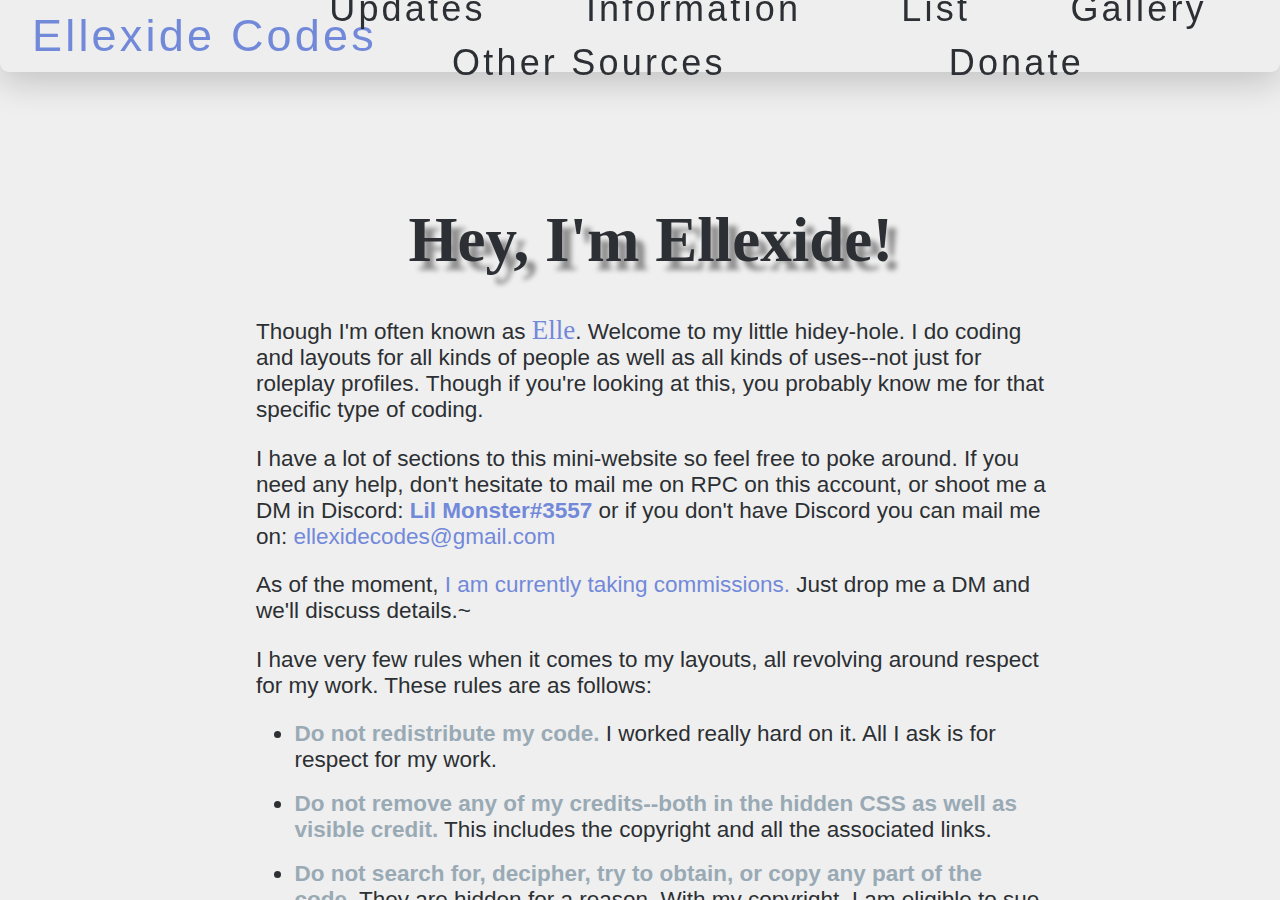
==== index.html @ e2a53093 "merge" ====
<!DOCTYPE html>
  <html>
    <head>
      <meta charset="UTF-8">
      <meta name="viewport" content="width=device-width, initial-scale=1.0">
      <meta content="Welcome to Ellexide Codes official website" name="description">
      <meta content="rpc layouts profiles Ellexide EllexideCodes website roleplay homepage" name="keywords">
      <meta http-equiv="X-UA-Compatible" content="ie=edge">
      <script src="https://ajax.googleapis.com/ajax/libs/jquery/3.3.1/jquery.min.js"></script>
      <title>Ellexide Codes</title>
      <link href="https://i.imgur.com/79vXKBx.png" rel="icon">
      <link href="https://ellexidecodes.github.io/Profile-Codes/free/all-google-fonts.css" rel="stylesheet">
      <link href="https://ellexidecodes.github.io/Profile-Codes/free/fancy-fonts.css" rel="stylesheet">
      <link href="./styles/base.css" rel="stylesheet">
    </head>
    <body>
      <!-- header -->
  <div id="navigation">
    <div class="pattern"></div>
    <div opens="#home" class="unset-style">Ellexide Codes</div>
    <div class="buttons">
      <div opens="#updates" class="button">Updates</div>
      <div opens="#info" class="button">Information</div>
      <div opens="#list" class="button">List</div>
      <div opens="#gallery" class="button">Gallery</div>
      <div opens="#coders" class="button">Other Sources</div>
      <a href="https://goo.gl/9S8VGb" target="_blank" rel="noopener noreferrer" class="button">Donate</a>
    </div>
  </div>

  
  <!-- content -->
  <div id="content">
    <div class="patternTwo"></div>
    <div class="scrollerWrap" id="home" class="open" style="display: block;">
      <div class="scroller">
        <h1 class="header">Hey, I'm Ellexide!</h1>
        <p>
          Though I'm often known as <span class="grace blurple">Elle</span>. Welcome to my little hidey-hole. I do coding and layouts for all kinds of people as well as all kinds of uses--not just for roleplay profiles. Though if you're looking at this, you probably know me for that specific type of coding.
        </p>
        <p>
          I have a lot of sections to this mini-website so feel free to poke around. If you need any help, don't hesitate to mail me on RPC on this account, or shoot me a DM in Discord: <b class="blurple">Lil Monster#3557</b> or if you don't have Discord you can mail me on: <a href="mailto:ellexidecodes@gmail.com" class="blurple">ellexidecodes@gmail.com</a>
        </p>
        <p>
          As of the moment, <span class="blurple">I am currently taking commissions.</span> Just drop me a DM and we'll discuss details.~
        </p>
        <p>
          I have very few rules when it comes to my layouts, all revolving around respect for my work. These rules are as follows:
          <ul class="bullet">
            <li><b class="greyple">Do not redistribute my code.</b> I worked really hard on it. All I ask is for respect for my work.</li>
            <li><b class="greyple">Do not remove any of my credits--both in the hidden CSS as well as visible credit.</b> This includes the copyright and all the associated links.</li>
            <li><b class="greyple">Do not search for, decipher, try to obtain, or copy any part of the code.</b> They are hidden for a reason. With my copyright, I am eligible to sue you for theft of intellectual property. I don't wish to let it ever get that far.</li>
          </ul>
          As I said, I only ask for a few things. In return for all your patience, support, and respect for my work, I will do my best to give you a pleasant working experience with me as well as ever growing skills and experience. This way, I can continue to give you the best outputs I can offer.
        </p>
      </div>
    </div>

    <div class="scrollerWrap" id="updates">
      <div class="scroller">
        <h1 class="header">Updates</h1>
        <h2>03/25/2019</h2>
        <p>
          Guys guys guys! I didn't realize I actually didn't list it down! But for months now, I am actually offering coding lessons to all you lil boys and girls that want to be able to do your own codes or even tweak (in major ways or otherwise) your already existing codes. I know I'm not the best at coding and there are others you do just as well or even better layouts than I do. But I do want to be able to help anyone that wants to dive into the world of coding.
        </p>
        <p>
          <b class="blurple">I do charge for this.</b> I have a lot on my plate constantly but I am always willing to help. But to get into a coding lesson, that would mean shifting around daily schedules to accommodate people who want to learn. The price--as the rest of my products and services--are negotiable but I don't take less than 5$ for a lesson. The price will depend on how complex or how often you want to meet up with me. 
        </p>
        <hr>        
        <h2>03/22/2019</h2>
        <p>
          Notice anything different? <b class="blurple">owo</b> My lil Ellexide finally has a face! She's the little creature that's jumping from profile to profile and interacting with you in the rooms. I'd like a big shout out to <a href="http://roleplay.chat/profile.php?user=Wenzie" target="_blank" rel="noopener noreferrer" class="blurple">Wenzie</a> for making her for me. She's the best and she codes as well. You guys should check her out.
        </p>
        <p>
          <b class="blurple">DO NOT STEAL HER.</b> Ellexide is my OC character and I paid for this art because I want her to look like how I imagine her to be. Please respect that. <u>On another note:</u> If you hover over her, she gives out the latest alert I tell her to. Isn't she cute?~
        </p>
       <hr> 
        <h2>03/14/2019</h2>
        <p>
          You know what's not fun? Getting a chest infection for a week and missing class <b class="blurple">and</b> work at the same time. It was not easy having to catch up on anything. Which was also the reason why I haven't been around to contact really. I apologize for that!
        </p>
        <p>
          On a lighter note! I had a wonderful idea for a profile that I don't know if people would want as it can get... <i class="greyple">generic</i> in a way. So, when I get a bit more free time, I'll be pushing it out as a free code for you lovely people to grab! I'm really excited for this one so I hope you guys will like it! Lots of love! xoxo
        </p>
       <hr>       
        <h2>03/1/2019</h2>
        <p>
          Quoting my previous promise: "I will keep things all in one place so you guys don't have to open links to find my code." I have made well with that promise, my darlings! If you go to <b class="unset-style" opens="#gallery">my gallery</b> you will find free codes in a different section at the bottom. When you click "View Source", it will open up a different section that contains the code. You can then choose to view only the CSS, so you can easily copy paste into your <b>STYLE</b> box, view HTML only so you can copy straight into your <b>BODY</b> box, or view the full code to see how long it is.
        </p>
        <p>
          There is also a quick button to copy the current code portrayed. So basically you can: View CSS only, Copy Code, paste into RPC. View HTML only > Copy Code > Paste in RPC. <b class="blurple">Badaing, badaboom, am I helpful in making it eaSY TO GET CODES OR WHAT!</b> <i class="greyple">Whips in white.</i>
        </p>
        <p>
          Sorry for the enthusiasm, I was just excited to share this aspect so you guys won't have to look fuken everywhere for my code. It will always still be in pastebin though if you guys want to go there instead.
        </p>
        <hr>
        <h2>02/28/2019</h2>
        <p>
          Hey, hey! So, here is the next major overhaul of my profile! Now, you may ask, "Elle! Where is your commissioned art?" Well, about that... It actually hasn't arrived yet. <b class="blurple">But</b> I have had the desire to change my look for so long now that I just couldn't wait! I promise it's coming. I'm just as excited to see it as you are (assuming you are excited to see it).
        </p>
        <p>
          I'm hoping this format makes it easier for you guys to read, navigate, as well as just look more pleasing than my previous one. <i class="greyple">I honestly don't know what I was thinking, honsestly. Please spare me.</i> Initially, I was all down for it but the more I opened my profile the more I hated it. <b class="blurple">I NEEDED A NEW ONE AND FAST.</b>
        </p>
        <p>
          What do you guys think of this new layout? Give me a shout!
        </p>
      </div>
    </div>

    <div class="scrollerWrap" id="info">
      <div class="scroller">
        <h1 class="header">Information</h1>
        <h2>Basic Information:</h2>
        <p>
          <ul class="bullet">
            <li>The bulk of all codes are all backed up and hosted elsewhere. This does <b class="blurple">not</b> mean that you will not be able to edit it. You can still edit it through the given variables.</li>
            <li>I reserve the right to demand that you take down my layout if I see fit. The reasons for having the code taken down will one or more of the following:</li>
            <ul class="inner">
              <li>Claiming my code as your own.</li>
              <li>Removed credit from my code and refused to put it back--either explicitly or refusal to reply to any contact.</li>
              <li>Copied a large chunk of any of my code that is not under the MIT license.</li>
              <li>You have been blacklisted from using my codes before.</li>
            </ul>
            <li>I offer <b class="blurple">more</b> than just roleplay.chat profile code layouts. I also offer:</li>
            <ul class="inner">
              <li>Room Website Coding</li>
              <li>Personal Portfolio Coding</li>
              <li>Profile Edits <i class="greyple">(either codes made by me or someone else)</i></li>
              <li>Image Editing</li>
              <li>Coding Lessons <i class="greyple">[New]</i></li>
            </ul>
            <li>My codes will take time usually because I have work and school but I will always inform you if I end up taking longer than necessary.</li>
          </ul>
        </p>
        <hr>
        <h2>Commissions <i class="blurple">(Open)</i></h2>
        <p>
          My commissions are often open though the available slots often change depending on how busy I can get. Though, if you are willing to wait until I am able to accomodate you then feel free to head over to <b class="blurple"><span class="unset-style" opens="#list">my on-going list</span></b> to see who is on my waiting list, who I am accomodating, and what stage I am with them.
        </p>
        <p>
          Once I am accomodating you, I will have complete transparency and try to maintain constant communication as I work through your profile. Some basic things to remember:
          <ul class="bullet">
            <li>I do not take less than <b class="blurple">15USD</b> for profile codes that use CSS/HTML</li>
            <li>On the other hand, I do not take less than <b class="blurple">20USD</b> for profile codes that use JS/CSS/HTML</li>
            <li>I will ask you for your budget so the higher the budget range, the more complex the code. But this also means that I might be asking for a higher base price so please <i class="greyple">be honest when you give me a budget range.</i> Giving me a higher budget than what you can actually afford thus making me work harder and using up time and skill, all the while planning to pay me on the low end is also unfair. It <b>is</b> still considered labor.</li>
            <li>If you are here to commission Room Website coding, Personal Portfolios, or hire me for front end development of non-roleplay websites, <b class="blurple">the prices above do not apply</b>. It will fully depend on the complexity of design and general size of the project.</li>
          </ul>
        </p>
        <p>
          The process will be as follows:
          <ol>
            <li><b class="greyple">Consultation</b> - I will be asking you a series of questions that pertain to the character you want me to make a profile of. They are very simplye questions like "What is the aura you want portrayed in the profile?" or "Do you have a theme in mind?" This will happen immediately when you are added to my commission list. If you are on the waiting list, I will not be doing a consultation with you.
            <li><b class="greyple">Visualization</b> - After the the Consultation and when I am ready to start working on your layout, I will be going over the first imagery I can think of for your profile. This stage does not stop until I am able to deliver to you the final output.</li>
            <li><b class="greyple">Transaction</b> - Assuming we have passed the Visualization stage and you are already content with the layout I have given you a full preview of, I will start to compress the code for your consumption while sending you a link for the payment. I will not be asking for you to pay upfront or pay half. The only time I will take your money is when you are ready to receive your code. Once I have received the official receipt and e-mail from PayPal, your code will be sent to you along with a quick documentation if it is needed.</li>
            <li><b class="greyple">Grace Period</b> - 7 days after you have received your profile, you are eligible to ask major changes from me. They will all be for free as you are entitled to it. After that, I will always be available for small changes as well as code support. But if you want something that could essentially be a layout change, I <i class="greyple">might</i> ask for a small fee. Eitherway, you are welcome to ask me for changes even after 7 days just to see if it is something I can do for free or not.</li>
          </ol>
        </p>
        <hr>
        <h2>Requests <i class="blurple">(Closed)</i></h2>
        <p>
          I'm sorry but I'm not taking any requests as of right now.
        </p>
      </div>
    </div>

    <div class="scrollerWrap" id="list">
      <div class="scroller">
        <h1 class="header">Queue List</h1>
        <h2>Accomodating:</h2>
        <ol>
          <li><b class="greyple">Rockman</b> - <b>Transaction</b> - pending</li>
<<<<<<< HEAD
          <li><b class="greyple">Kayla</b> - <b>Consultation</b> - pending</li>
          <li><b class="greyple">Robin Autumn</b> - <b>Consultation</b> - pending</li>
        </ol>
        <hr>
        <h2>Waiting List:</h2>
        <ul class="bullet">
          <li><b class="greyple">Arthur Penndragon</b></li>
        </ul>
=======
>>>>>>> ee5a21186d3be676c4122bcd38ac733fd3d40be5
      </div>
    </div>

    <div class="scrollerWrap" id="gallery">
      <div class="scroller">
        <h1 class="header">Gallery</h1>
      </div>
    </div>

    <div class="scrollerWrap" id="coders">
      <div class="scroller">
        <h1 class="header">Profile Sources</h1>
        <p>The coders and artists linked below have either take requests, do commissions, or have some free work you can grab (on the coders end). Please explore their profile/landing hub and what they have to offer! I quite admire them.</p>
        <p>
          People under personal favourites and friends are people I am associated with, personally know, <b class="blurple">or</b> people who have highly inspired me in my journey through coding. It's not that I think they are better than everyone else. They just have influenced me personally and would like to give them a special place in my profile.
        </p>
        <hr>
        <h2>Profile Coders</h2>
        <h3>Personal Favourites & Friends</h3>
        <ul class="bullet">
          <li><a href="https://roleplay.chat/profile.php?user=whomst" target="_blank" rel="noopener noreferrer" class="blurple unset-style">Whomst</a> - Though their main hub profile doesn't look like much, what they have to offer is beyond outstanding.</li>
          <li><a href="https://roleplay.chat/profile.php?user=words" target="_blank" rel="noopener noreferrer" class="blurple unset-style">Words</a> - Though their profile is very minimal, they are also very generous with their code. They're in the process of fully learning but they have a great eye for design.</li>
          <li><a href="https://roleplay.chat/profile.php?user=punpun" target="_blank" rel="noopener noreferrer" class="blurple unset-style">Punpun</a> - I have personally never seen them around but I have definitely seen teh greatness that is their coding. I don't know if they take commissions but I do know they have a plethora of free layouts. Just click on the word "PUNPUN" on their profile and it should lead you there.</li>
          <li><a href="https://roleplay.chat/profile.php?user=Alcyone" target="_blank" rel="noopener noreferrer" class="blurple unset-style">Alcyone</a> - She's been coding on RPC far longer than I have. Her codes have circulated and I honestly love her unique design. Go see what she has to offer!</li>
          <li><a href="https://roleplay.chat/profile.php?user=Wenzie" target="_blank" rel="noopener noreferrer" class="blurple unset-style">Wenzie</a> - I don't know them personally but LORD'T their layouts are to die for! Give them a shout. Maybe ask to see some of their work, I know they have had a lot.</li>
          <li><a href="https://roleplay.chat/profile.php?user=R3N" target="_blank" rel="noopener noreferrer" class="blurple unset-style">R3N</a> - I stumbled upon their profile and thought they have a really clean design all the while still being quite versatile from the looks of it. Check out their commission list and see for yourself.</li>
        </ul>
        <h3>Profile Coders</h3>
        <ul class="bullet">
          <li><a href="http://madeofglass.design/codes/" target="_blank" rel="noopener noreferrer" class="blurple unset-style">Marley</a> - She's a great mom! She does great work both in art and in code. She was here before me and I fully believe she'll be here even after me. See how she do!</li>
          <li><a href="http://tessisamess.insanejournal.com/" target="_blank" rel="noopener noreferrer" class="blurple unset-style">Tess</a> - I have no idea who Tess is but I have seen this link be passed around often. And upon exploring, I can say she has some amazing code snippets and layouts. Give it a shot! <i class="blurple"><b>Warning:</b> I do not actually know if they work on RPC and I haven't tried.</i></li>
          <li><a href="https://glenthemes.tumblr.com/portfolio" target="_blank" rel="noopener noreferrer" class="blurple unset-style">Glen Themes</a> - Much like Tess, I don't know who runs this blog but they have a very great eye for design and aesthetic. I'm 100% down for it. See their portfolio. Maybe you'll find something you'll like.</li>
        </ul>
        <hr>
        <h2>Artists</h2>
        <ul class="bullet">
          <li><a href="http://madeofglass.design/artwork/" target="_blank" rel="noopener noreferrer" class="blurple unset-style">Marley</a> - Probably one of the first people I ever even knew did artwork commissions. In the link is also her portfolio so you can see what she is capable of.</li>
          <li><a target="_blank" href="https://roleplay.chat/profile.php?user=Wenzie" target="_blank" rel="noopener noreferrer" class="blurple unset-style">Wenzie</a> - She does amazing art as well as photo manipulation. I believe she magics it... 100%</li>
        </ul>
        <hr>
        <h2>Profile Editing</h2>
        <p>
          <h3>HTML EDITORS AND BEAUTIFCATION</h3>
          <ul class="bullet">
            <li><a href="http://tessisamess.com/codetester" target="_blank" rel="noopener noreferrer" class="blurple unset-style">Tess' HTML Editor</a> -- This is a live editing platform from Tess.</li>
            <li><a href="http://htmledit.squarefree.com/" target="_blank" rel="noopener noreferrer" class="blurple unset-style">HTML Edit</a> - Simpler layout than the Tess' HTML Editor and also live.</li>
            <li><a href="http://scratchpad.io" target="_blank" rel="noopener noreferrer" class="blurple unset-style">Scratchpad</a> - This has a more sophisticated design but also comes with quite its flaws. For one, links won't work in this website. It will just fuck it up.</li>
            <li><a href="https://www.10bestdesign.com/dirtymarkup/" target="_blank" rel="noopener noreferrer" class="blurple unset-style">Code Beautifier</a> - Beautify your code so it's easier to read.</li>
            <li><a href="https://htmlcompressor.com/compressor/" target="_blank" rel="noopener noreferrer" class="blurple unset-style">Code Compressor</a> - On the other hand, you can also follow this link to compress your code and make it harder to read.</li>
          </ul>
        </p>
        <p>
          <h3>SCREEN CHECK AND DESIGN</h3>
          <ul class="bullet">
            <li><a href="http://quirktools.com/screenfly/" target="_blank" rel="noopener noreferrer" class="blurple unset-style">Screenfly</a> - You can check how your code looks in different resolutions.</li>
            <li><a href="https://getsharex.com/" target="_blank" rel="noopener noreferrer" class="blurple unset-style">ShareX</a> - Want to take a picture, video, or gif of your screen fast and easy? This is the best one I found so far.</li>
            <li><a href="https://uigradients.com/" target="_blank" rel="noopener noreferrer" class="blurple unset-style">UI Gradients</a> - If you're looking for aesthetic and complementary color gradients. This is the place.</li>
            <li><a href="https://www.design-seeds.com" target="_blank" rel="noopener noreferrer" class="blurple unset-style">Design Seeds</a> - If you're looking for a good color palette, you might be able to find one here.</li>
            <li><a href="https://colorhunt.co" target="_blank" rel="noopener noreferrer" class="blurple unset-style">Color Hunt</a> - Randomly spits out color palettes until you find one that you might like.</li>
          </ul>
        </p>
      </div>
    </div>

    <div id="elle" talk="update"><div class="speech"></div></div>
  </div>
<script src="./scripts/main.js"></script>
<script src="./scripts/gallery.js"></script>
    </body>
  </html>
---- styles/base.css ----
html,
body {
  height: 100%;
}

body {
  margin: 0;
  overflow: auto;
  font-family: "Roboto Condensed", sans-serif;
  font-size: var(--font-size);
  color: var(--dark);
  overflow: hidden;
}

* {
  box-sizing: border-box;
}

#page {
  position: absolute;
  top: 0;
  left: 0;
  right: 0;
  bottom: 0;
  height: 100vh;
  width: 100vw;
  overflow: auto;
}

:root {
  --blurple: #7289DA;
  --greyple: #99AAB5;
  --dark: #2C2F33;
  --not-black: #23272A;

  --font-size: 2.5vh;
}

#elle {
  position: absolute;
  top: 25%;
  left: 2%;
  height: 17vw;
  width: 17vw;
  background: url(http://i.picpar.com/0Dmd.png) center/100% no-repeat;
  animation: floatBoi 3s cubic-bezier(.4, 0, 0, 1) infinite alternate;
  filter: drop-shadow(0 0 2vh var(--blurple));
  transition: all .5s ease-in-out;
}

#elle .speech {
  position: absolute;
  top: 0;
  right: 0;
  transform: translate(50%, -25%);
  height: fit-content;
  width: fit-content;
  opacity: 0;
  transition: all .5s ease-in-out;
  pointer-events: none;
}

#elle .speech img {
  max-width: 16vw;
}

#elle:hover {
  filter: drop-shadow(0 0 2vh var(--blurple)) drop-shadow(0 0 4vh var(--greyple))
}

#elle:hover .speech {
  opacity: 1;
}

@keyframes floatBoi {
  from {
    transform: translateY(-10%);
  }
  to {
    transform: translateY(10%);
  }
}

/* ============== header ================= */
#navigation {
  position: fixed;
  top: 0;
  left: 0;
  right: 0;
  height: 8vh;
  line-height: 8vh;
  padding: 0 2.5vw;
  background: #eee;
  color: var(--blurple);
  border-radius: 0 0 1vh 1vh;
  box-shadow: 0 1vh 4vh rgba(0,0,0,0.2);
  font-family: "Big Noodle Titling", sans-serif;
  font-size: 5vh;
  letter-spacing: .25vw;
  z-index: 1;
}

.unset-style {
  color: currentColor;
  text-decoration: none;
  text-emphasis: none;
  text-transform: none;
  cursor: pointer;
  transition: all .5s ease-in-out;
}

.unset-style:hover {
  color: var(--greyple);
}

.pattern {
  position: absolute;
  top: 0;
  left: 0;
  right: 0;
  bottom: 0;
  -webkit-mask: linear-gradient(to right, black, transparent);
  mask: linear-gradient(to right, black, transparent 40%);
  background-image: url("https://www.transparenttextures.com/patterns/always-grey.png");
  pointer-events: none;
}

.buttons {
  position: absolute;
  top: 0;
  right: 0;
  bottom: 0;
  left: 20vw;
  display: flex;
  flex-flow: row wrap;
  align-content: center;
  align-items: center;
  justify-content: space-evenly;
}

.button {
  height: 6vh;
  width: fit-content;
  padding: 1vh;
  line-height: 4vh;
  border-radius: 1vh;
  font-size: 4vh;
  margin: 0 2vh;
  color: var(--dark);
  transition: all .2s ease-in-out;
  text-align: center;
  text-decoration: none;
}

.button:hover {
  color: white;
  background: rgba(0,0,0,0.2);
  cursor: pointer;
}

#content {
  position: absolute;
  top: 0;
  left: 0;
  right: 0;
  bottom: 0;
  height: 100vh;
  width: 100vw;
  background: #efefef url("https://www.transparenttextures.com/patterns/arches.png");
}

.scrollerWrap {
  height: 100%;
  width: 100%;
  overflow: hidden;
  display: none;
}

.scroller {
  padding: 18vh 20vw 0 20vw;
  height: 100%;
  width: calc(100% + 1.7vw);
  overflow: auto;
}

.scrollerWrap.open {
  transform: translateY(0);
  animation: nyoom 300ms ease-in-out forwards;
}

.scrollerWrap.close {
  display: block;
  animation: fade 200ms ease-in-out forwards;
}

@keyframes fade {
  to {
    opacity: 0;
  }
}

@keyframes nyoom {
  from {
    opacity: 0;
    transform: translateY(20%);
  }
}

/* ================== gallery ============== */
.flexBox {
  position: relative;
  display: flex;
  flex-flow: row wrap;
  justify-content: space-evenly;
}

.item {
  height: 12vw;
  width: 19vw;
  margin: 2vh 0;
  border: .5vw solid var(--greyple);
  background-position: center;
  background-size: cover;
  background-repeat: no-repeat;
  cursor: pointer;
}


/* =============== code overlay =================== */

#code {
  position: absolute;
  top: 53%;
  left: 50%;
  height: 80vh;
  width: 80vw;
  background: #efefef url("https://www.transparenttextures.com/patterns/arches.png");
  border-radius: 1vh;
  border: 1px solid var(--dark);
  box-shadow: 0 2vh 4vh rgba(0,0,0,0.4);
  transform: translate(-50%, -50%);
  animation: fall 1s cubic-bezier(.4, 0, 0, 1.2) forwards;
  z-index: 1;
}

@keyframes fall {
  from {
    transform: translate(-50%, -170%);
  }
}

#code .exit {
  position: absolute;
  top: 1vw;
  right: 1vw;
  height: 1.5vw;
  width: 1.5vw;
  background: url(https://ellexidecodes.github.io/Discord-Themes/assets/cancel.svg) center/100% no-repeat;
  filter: invert(90%);
  cursor: pointer;
  transition: all .2s ease-in-out;
}

#code .exit:hover {
  filter: invert(30%);
}

#code .scrollerWrap {
  position: absolute;
  top: 3vw;
  left: 3vw;
  right: 3vw;
  bottom: 3vw;
  height: unset;
  width: unset;
  overflow: hidden;
  display: block;
  background: rgba(0,0,0,.1);
  box-shadow: inset 0vh 1vh 2vh rgba(0,0,0,0.4);
}

#code .scroller {
  position: absolute;
  top: 0;
  left: 0;
  height: calc(100% + 1.7vw);
  padding: 0;
  white-space: pre;
}

#code textarea {
  background: transparent;
  border: transparent;
  outline: none;
  height: 100%;
  width: calc(100% + 1vw);
  padding: 5vh;
  font-family: monospace;
}

#code .choices {
  position: absolute;
  bottom: 1.5vh;
  width: fit-content;
  display: flex;
  flex-flow: row wrap;
  left: 50%;
  transform: translateX(-50%);
}

#code .choice {
  color: var(--blurple);
  transition: all .2s ease-in-out;
  align-self: center;
  margin: 0 2vh;
  cursor: pointer;
}

#code .choice:hover {
  color: var(--greyple);
}



/* =========== tooltips ============== */
#tooltips {
  position: absolute;
  top: 0;
  left: 0;
  height: 100vh;
  width: 100vw;
  pointer-events: none;
}

.tooltip {
  box-shadow: 0 2px 10px 0 rgba(0,0,0,.2);
  box-sizing: border-box;
  color: white;
  contain: layout;
  width: fit-content;
  max-width: 25vw;
  padding: .2vw .8vw;
  position: absolute;
  word-wrap: break-word;
  z-index: 1002;
  background-color: var(--blurple);
}

.tooltip.bottom {
  text-transform: uppercase;
  margin-top: .5vw;
  transform: translate(-50%, 0);
  animation: fadeFromBottom .2s ease-in-out;
}

.tooltip.right {
  margin-left: .5vw;
  transform: translate(0, -50%);
  animation: fadeFromRight .2s ease-in-out;
}

.tooltip.top {
  text-transform: uppercase;
  margin-top: -.5vw;
  transform: translate(-50%, -100%);
  animation: fadeFromTop .2s ease-in-out;
}

.tooltip:after {
  border: .5vw solid transparent;
  content: " ";
  height: 0;
  pointer-events: none;
  width: 0;
  position: absolute;
}

.tooltip.bottom::after {
  left: 50%;
  margin-left: -.5vw;
  top: 0;
  transform: translateY(-100%);
  border-bottom-color: var(--blurple);
}

.tooltip.right::after {
  left: 0;
  top: 50%;
  transform: translate(-100%, -50%);
  border-right-color: var(--blurple);
}

.tooltip.top::after {
  left: 50%;
  bottom: 0;
  transform: translate(-50%, 100%);
  border-top-color: var(--blurple);
}

@keyframes fadeFromBottom {
  from {
    opacity: 0;
    transform: translate(-50%, 100%);
  }
}

@keyframes fadeFromRight {
  from {
    opacity: 0;
    transform: translate(50%, -50%);
  }
}

@keyframes fadeFromTop {
  from {
    opacity: 0;
    transform: translate(-50%, -200%);
  }
}

/* ==================== gallery overlay ======================== */
#gallOverlay {
  position: fixed;
  top: 0;
  left: 0;
  height: 100vh;
  width: 100vw;
  animation: fadeIn 200ms ease-in-out forwards;
  z-index: 1;
}

#gallExit {
  position: absolute;
  top: 0;
  left: 0;
  height: 100vh;
  width: 100vw;
  background: rgba(0,0,0,0.8);
}

#gallOverlay .flexBox {
  justify-content: space-between;
  height: 100%;
  width: 100%;
}

.prev {
  height: 100%;
  width: 10vw;
  background: transparent url(https://ellexidecodes.github.io/Profile-Codes/assets/back.svg) center/3vw no-repeat;
  transition: all .2s ease-in-out;
  z-index: 20
}

.next {
  height: 100%;
  width: 10vw;
  background: transparent url(https://ellexidecodes.github.io/Profile-Codes/assets/next.svg) center/3vw no-repeat;
  transition: all .2s ease-in-out;
  z-index: 20
}

.prev:hover,
.next:hover {
  cursor: pointer;
  background-color: rgba(0, 0, 0, 0.3)
}

#gallOverlay img {
  z-index: 20;
  border: .5vw solid var(--greyple);
  border-radius: 1vh;
  align-self: center;
  max-height: 90vh;
  max-width: 70vw;
}

.imageHolder {
  position: relative;
  align-self: center;
  height: fit-content;
  width: fit-content;
  overflow: hidden;
  border-radius: 1vh;
}

.imageHolder img {
  z-index: unset;
  top: 0;
  left: 0;
}

.imageHolder .source {
  position: absolute;
  top: 0;
  left: 0;
  height: 100%;
  width: 100%;
  border: .5vw solid var(--greyple);
  border-radius: 1vh;
  background: rgba(0,0,0,0.8);
  display: flex;
  justify-content: center;
  align-content: center;
  align-items: center;
  cursor: pointer;
  transition: all .2s ease-in-out;
  opacity: 0;
}

.imageHolder .source:hover {
  opacity: 1;
}

.source span {
  font-family: "Roboto Condensed", sans-serif;
  color: white;
  text-transform: uppercase;
  font-size: 4vh;
}

/* ============ text styles ============ */

h1.header {
  text-align: center;
  color: var(--dark);
  font-family: "Superstar", cursive;
  font-size: 7vh;
  filter: drop-shadow(1vh 1vh .3vh rgba(0,0,0,0.4));
}

h2 {
  margin-left: 3vw;
  font-family: "Big Noodle Titling", sans-serif;
  font-size: 4vh;
  color: var(--not-black);
}

h3 {
  margin-left: 4vw;
  font-family: "Big Noodle Titling", sans-serif;
  font-size: 3.5vh;
  background: linear-gradient(var(--greyple), var(--blurple));
  color: transparent;
  background-clip: text;
  -webkit-background-clip: text;
}

.greyple {
  color: var(--greyple);
}

.blurple {
  color: var(--blurple);
}

a:not(.button) {
  text-decoration: none;
  font-family: "Oswald", sans-serif;
  font-weight: lighter;
}

span.grace {
  font-family: "Graceland", cursive;
  font-size: 120%;
  line-height: var(--font-size);
}

ul.bullet {
  list-style-type: disc;
  padding-left: 3vw;
}

ul li {
  margin-bottom: 2vh;
}

ul.inner {
  padding-left: 3vw;
  list-style-type: circle;
}

ol {
  list-style: none;
}

ol li {
  counter-increment: item;
  margin-bottom: 2vh;
}

ol li::before {
  content: '0'counter(item) '. ';
  font-weight: bolder;
  color: var(--blurple);
}

ol li:nth-of-type(n+10)::before {
  content: counter(item) '. '
}
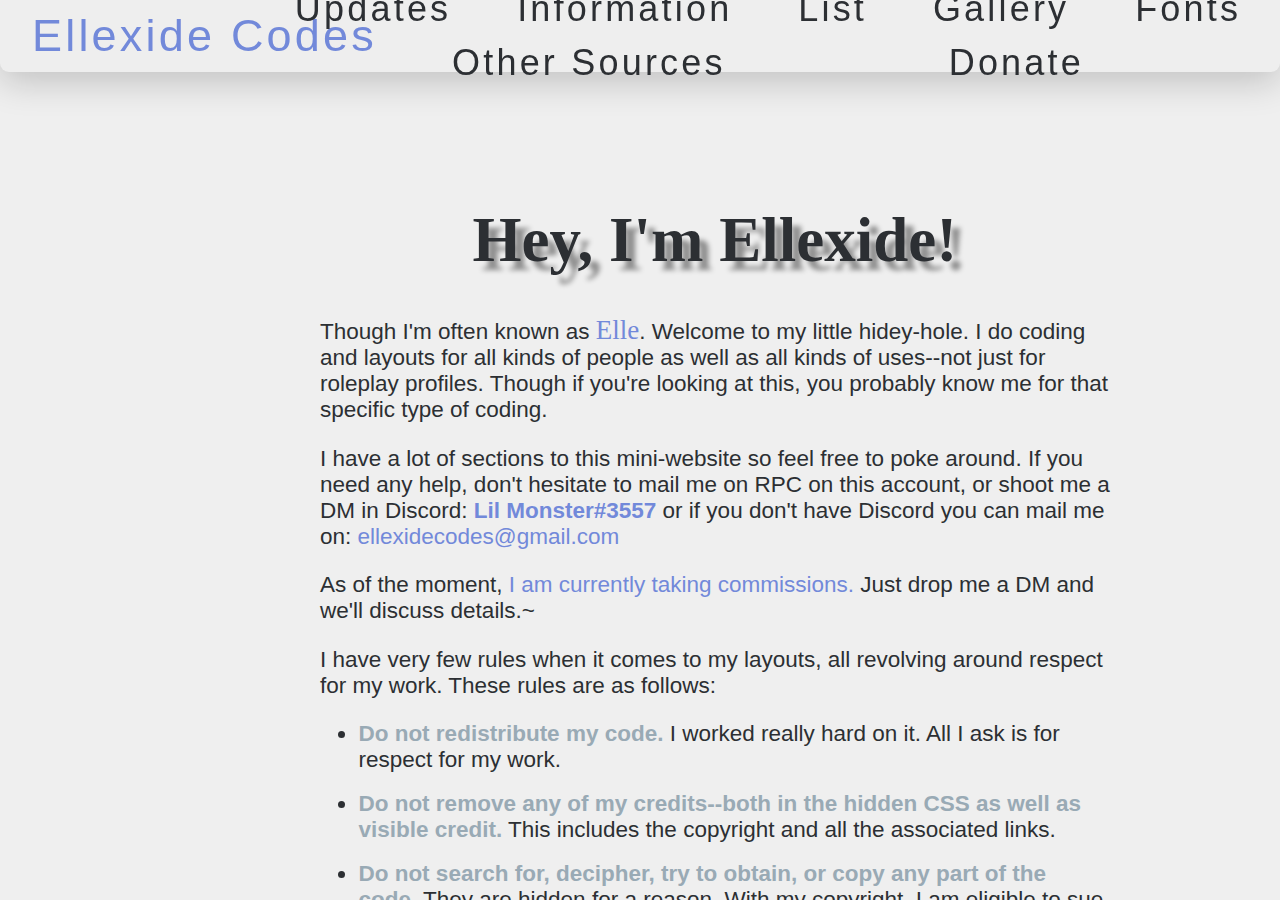
==== commit 1eb314c1: "upload fonts" ====
--- a/index.html
+++ b/index.html
@@ -10,7 +10,6 @@
       <title>Ellexide Codes</title>
       <link href="https://i.imgur.com/79vXKBx.png" rel="icon">
       <link href="https://ellexidecodes.github.io/Profile-Codes/free/all-google-fonts.css" rel="stylesheet">
-      <link href="https://ellexidecodes.github.io/Profile-Codes/free/fancy-fonts.css" rel="stylesheet">
       <link href="./styles/base.css" rel="stylesheet">
     </head>
     <body>
@@ -23,6 +22,7 @@
       <div opens="#info" class="button">Information</div>
       <div opens="#list" class="button">List</div>
       <div opens="#gallery" class="button">Gallery</div>
+      <div opens="#fonts" class="button">Fonts</div>
       <div opens="#coders" class="button">Other Sources</div>
       <a href="https://goo.gl/9S8VGb" target="_blank" rel="noopener noreferrer" class="button">Donate</a>
     </div>
@@ -32,7 +32,7 @@
   <!-- content -->
   <div id="content">
     <div class="patternTwo"></div>
-    <div class="scrollerWrap" id="home" class="open" style="display: block;">
+    <div class="scrollerWrap" id="home" class="open" style="display: block">
       <div class="scroller">
         <h1 class="header">Hey, I'm Ellexide!</h1>
         <p>
@@ -166,26 +166,43 @@
     <div class="scrollerWrap" id="list">
       <div class="scroller">
         <h1 class="header">Queue List</h1>
+        <p>
+          Accommodations are done in order. Consultation will immediately begin once you reach my accommodation list, but visualization will only be done after the person before you has approved of their final profile draft. View the Commission section of my <b class="blurple"><span class="unset-style" opens="#info">informations</span></b> tab for more details.
+        </p>
+        <hr>
         <h2>Accomodating:</h2>
         <ol>
-          <li><b class="greyple">Rockman</b> - <b>Transaction</b> - pending</li>
-<<<<<<< HEAD
-          <li><b class="greyple">Kayla</b> - <b>Consultation</b> - pending</li>
-          <li><b class="greyple">Robin Autumn</b> - <b>Consultation</b> - pending</li>
+          <li><b class="greyple">Kayla</b> - <b>Visualization</b> - <span class="yellow">pending profile draft approval</span></li>
+          <li><b class="greyple">Robin Autumn</b> - <b>Consultation</b> - <span class="green">received profile information</span></li>
+          <li><b class="greyple">Arthur Penndragon</b> - <b>Consultation</b> - <span class="green">received profile information</span></li>
         </ol>
         <hr>
         <h2>Waiting List:</h2>
         <ul class="bullet">
-          <li><b class="greyple">Arthur Penndragon</b></li>
-        </ul>
-=======
->>>>>>> ee5a21186d3be676c4122bcd38ac733fd3d40be5
+          <li><b class="greyple">Krystal Dragon</b></li>
+        </ul>
+        <hr>
+        <h2>Pending Payment:</h2>
+        <ul class="bullet">
+          <li><b class="greyple">Rockman</b> - <b class="red">delayed payment</b></li>
+        </ul>
       </div>
     </div>
 
     <div class="scrollerWrap" id="gallery">
       <div class="scroller">
         <h1 class="header">Gallery</h1>
+      </div>
+    </div>
+
+    <div class="scrollerWrap" id="fonts">
+      <div class="scroller">
+        <h1 class="header">Available Fonts</h1>
+        <p style="text-align: center">None of these fonts belong to me. These fonts are only available for personal use and you need a license to use them for more than that.</p>
+        <p>Add this to the top of your HTML to access all these fonts:
+          <br>
+        </p>
+        <hr>
       </div>
     </div>
 
@@ -248,5 +265,6 @@
   </div>
 <script src="./scripts/main.js"></script>
 <script src="./scripts/gallery.js"></script>
+<script src="./scripts/fonts.js"></script>
     </body>
   </html>--- a/styles/base.css
+++ b/styles/base.css
@@ -32,6 +32,9 @@
   --greyple: #99AAB5;
   --dark: #2C2F33;
   --not-black: #23272A;
+  --green: #43b581;
+  --yellow: #faa61a;
+  --red: #f04747;
 
   --font-size: 2.5vh;
 }
@@ -177,7 +180,7 @@
 }
 
 .scroller {
-  padding: 18vh 20vw 0 20vw;
+  padding: 18vh 15vw 0 25vw;
   height: 100%;
   width: calc(100% + 1.7vw);
   overflow: auto;
@@ -225,6 +228,88 @@
   cursor: pointer;
 }
 
+/* =============== fonts ==================== */
+#fonts textarea {
+  background: rgba(0, 0, 0, 0.3);
+  border: #999;
+  outline: none;
+  height: 5vh;
+  width: 55vw;
+  padding: 1vh;
+  font-family: monospace;
+  resize: none;
+  overflow: hidden;
+  text-align: center;
+}
+
+.fontContainer {
+  position: relative;
+  height: 23vw;
+  width: 28vw;
+  margin: 1vw 0;
+  box-shadow: 0 0 1vh #444;
+  padding: 2vw;
+  background: rgba(0, 0, 0, 0.1);
+}
+
+.fontName {
+  height: 5vw;
+  width: 24vw;
+  padding-bottom: 3vh;
+  border-bottom: .2vh solid var(--not-black);
+  text-align: center;
+  font-family: "Big Noodle Titling", sans-serif;
+  font-size: 3vw;
+  color: var(--blurple);
+  line-height: 2vw;
+}
+
+.fontName span {
+  font-size: 2.5vh;
+  font-family: "Product Sans", sans-serif;
+  color: var(--not-black);
+}
+
+.fontName input.size {
+  background: rgba(0, 0, 0, 0.1);
+  border: .2vh solid #999;
+  outline: none;
+  height: 4vh;
+  width: 3vw;
+  font-size: 2.5vh;
+  resize: none;
+  overflow: hidden;
+  text-align: center;
+  margin-bottom: 2vh;
+  font-family: "Product Sans", sans-serif;
+  overflow: scroll;
+}
+
+input.size::-webkit-inner-spin-button, 
+input.size::-webkit-outer-spin-button { 
+  -webkit-appearance: none; 
+  margin: 0; 
+}
+
+.fontPrev {
+  position: relative;
+  height: 14vw;
+  width: 24vw;
+  font-size: 3.5vh;
+  color: var(--not-black);
+}
+
+.fontPrev .scrollerWrap {
+  display: block;
+}
+
+.fontPrev .scroller {
+  padding: 5vh;
+}
+
+.fontPrev .scroller:focus {
+  outline: none;
+}
 
 /* =============== code overlay =================== */
 
@@ -296,6 +381,7 @@
   width: calc(100% + 1vw);
   padding: 5vh;
   font-family: monospace;
+  resize: none;
 }
 
 #code .choices {
@@ -554,6 +640,18 @@
   color: var(--blurple);
 }
 
+.green {
+  color: var(--green);
+}
+
+.yellow {
+  color: var(--yellow);
+}
+
+.red {
+  color: var(--red)
+}
+
 a:not(.button) {
   text-decoration: none;
   font-family: "Oswald", sans-serif;
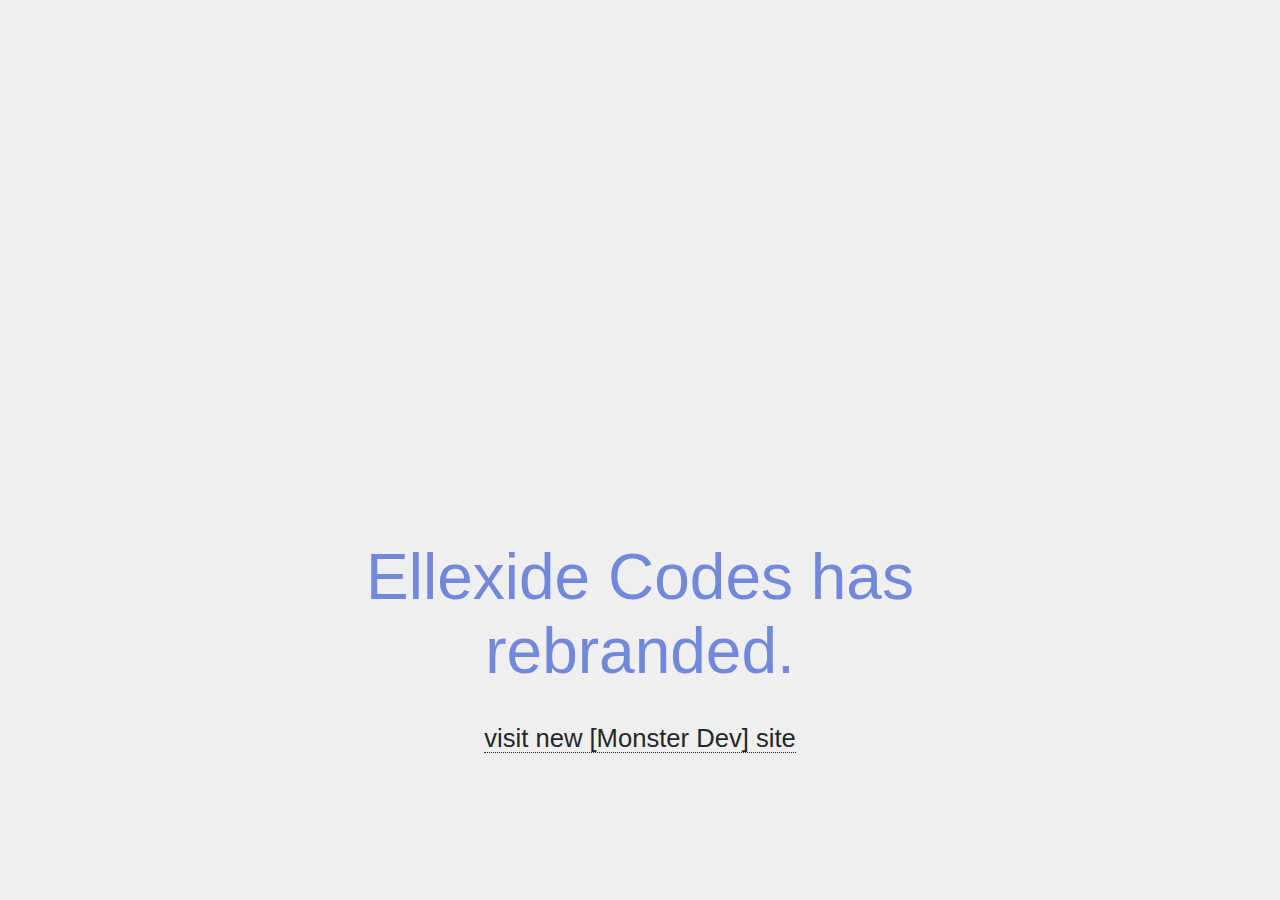
==== commit 3ac6d731: "push new code" ====
--- a/index.html
+++ b/index.html
@@ -10,261 +10,21 @@
       <title>Ellexide Codes</title>
       <link href="https://i.imgur.com/79vXKBx.png" rel="icon">
       <link href="https://ellexidecodes.github.io/Profile-Codes/free/all-google-fonts.css" rel="stylesheet">
+      <link href="https://ellexidecodes.github.io/Profile-Codes/free/fancy-fonts.css" rel="stylesheet">
       <link href="./styles/base.css" rel="stylesheet">
     </head>
     <body>
       <!-- header -->
-  <div id="navigation">
-    <div class="pattern"></div>
-    <div opens="#home" class="unset-style">Ellexide Codes</div>
-    <div class="buttons">
-      <div opens="#updates" class="button">Updates</div>
-      <div opens="#info" class="button">Information</div>
-      <div opens="#list" class="button">List</div>
-      <div opens="#gallery" class="button">Gallery</div>
-      <div opens="#fonts" class="button">Fonts</div>
-      <div opens="#coders" class="button">Other Sources</div>
-      <a href="https://goo.gl/9S8VGb" target="_blank" rel="noopener noreferrer" class="button">Donate</a>
-    </div>
-  </div>
 
-  
-  <!-- content -->
-  <div id="content">
-    <div class="patternTwo"></div>
-    <div class="scrollerWrap" id="home" class="open" style="display: block">
-      <div class="scroller">
-        <h1 class="header">Hey, I'm Ellexide!</h1>
-        <p>
-          Though I'm often known as <span class="grace blurple">Elle</span>. Welcome to my little hidey-hole. I do coding and layouts for all kinds of people as well as all kinds of uses--not just for roleplay profiles. Though if you're looking at this, you probably know me for that specific type of coding.
-        </p>
-        <p>
-          I have a lot of sections to this mini-website so feel free to poke around. If you need any help, don't hesitate to mail me on RPC on this account, or shoot me a DM in Discord: <b class="blurple">Lil Monster#3557</b> or if you don't have Discord you can mail me on: <a href="mailto:ellexidecodes@gmail.com" class="blurple">ellexidecodes@gmail.com</a>
-        </p>
-        <p>
-          As of the moment, <span class="blurple">I am currently taking commissions.</span> Just drop me a DM and we'll discuss details.~
-        </p>
-        <p>
-          I have very few rules when it comes to my layouts, all revolving around respect for my work. These rules are as follows:
-          <ul class="bullet">
-            <li><b class="greyple">Do not redistribute my code.</b> I worked really hard on it. All I ask is for respect for my work.</li>
-            <li><b class="greyple">Do not remove any of my credits--both in the hidden CSS as well as visible credit.</b> This includes the copyright and all the associated links.</li>
-            <li><b class="greyple">Do not search for, decipher, try to obtain, or copy any part of the code.</b> They are hidden for a reason. With my copyright, I am eligible to sue you for theft of intellectual property. I don't wish to let it ever get that far.</li>
-          </ul>
-          As I said, I only ask for a few things. In return for all your patience, support, and respect for my work, I will do my best to give you a pleasant working experience with me as well as ever growing skills and experience. This way, I can continue to give you the best outputs I can offer.
-        </p>
+      <div id="content" style="text-align: center">
+        <div id="message">
+          Ellexide Codes has rebranded.
+          <br>
+          <a href="http://www.themonster.xyz" id="clickMe" target="_blank" rel="noopener noreferrer" class="unset-style">visit new [Monster Dev] site</a>
+        </div>
       </div>
-    </div>
-
-    <div class="scrollerWrap" id="updates">
-      <div class="scroller">
-        <h1 class="header">Updates</h1>
-        <h2>03/25/2019</h2>
-        <p>
-          Guys guys guys! I didn't realize I actually didn't list it down! But for months now, I am actually offering coding lessons to all you lil boys and girls that want to be able to do your own codes or even tweak (in major ways or otherwise) your already existing codes. I know I'm not the best at coding and there are others you do just as well or even better layouts than I do. But I do want to be able to help anyone that wants to dive into the world of coding.
-        </p>
-        <p>
-          <b class="blurple">I do charge for this.</b> I have a lot on my plate constantly but I am always willing to help. But to get into a coding lesson, that would mean shifting around daily schedules to accommodate people who want to learn. The price--as the rest of my products and services--are negotiable but I don't take less than 5$ for a lesson. The price will depend on how complex or how often you want to meet up with me. 
-        </p>
-        <hr>        
-        <h2>03/22/2019</h2>
-        <p>
-          Notice anything different? <b class="blurple">owo</b> My lil Ellexide finally has a face! She's the little creature that's jumping from profile to profile and interacting with you in the rooms. I'd like a big shout out to <a href="http://roleplay.chat/profile.php?user=Wenzie" target="_blank" rel="noopener noreferrer" class="blurple">Wenzie</a> for making her for me. She's the best and she codes as well. You guys should check her out.
-        </p>
-        <p>
-          <b class="blurple">DO NOT STEAL HER.</b> Ellexide is my OC character and I paid for this art because I want her to look like how I imagine her to be. Please respect that. <u>On another note:</u> If you hover over her, she gives out the latest alert I tell her to. Isn't she cute?~
-        </p>
-       <hr> 
-        <h2>03/14/2019</h2>
-        <p>
-          You know what's not fun? Getting a chest infection for a week and missing class <b class="blurple">and</b> work at the same time. It was not easy having to catch up on anything. Which was also the reason why I haven't been around to contact really. I apologize for that!
-        </p>
-        <p>
-          On a lighter note! I had a wonderful idea for a profile that I don't know if people would want as it can get... <i class="greyple">generic</i> in a way. So, when I get a bit more free time, I'll be pushing it out as a free code for you lovely people to grab! I'm really excited for this one so I hope you guys will like it! Lots of love! xoxo
-        </p>
-       <hr>       
-        <h2>03/1/2019</h2>
-        <p>
-          Quoting my previous promise: "I will keep things all in one place so you guys don't have to open links to find my code." I have made well with that promise, my darlings! If you go to <b class="unset-style" opens="#gallery">my gallery</b> you will find free codes in a different section at the bottom. When you click "View Source", it will open up a different section that contains the code. You can then choose to view only the CSS, so you can easily copy paste into your <b>STYLE</b> box, view HTML only so you can copy straight into your <b>BODY</b> box, or view the full code to see how long it is.
-        </p>
-        <p>
-          There is also a quick button to copy the current code portrayed. So basically you can: View CSS only, Copy Code, paste into RPC. View HTML only > Copy Code > Paste in RPC. <b class="blurple">Badaing, badaboom, am I helpful in making it eaSY TO GET CODES OR WHAT!</b> <i class="greyple">Whips in white.</i>
-        </p>
-        <p>
-          Sorry for the enthusiasm, I was just excited to share this aspect so you guys won't have to look fuken everywhere for my code. It will always still be in pastebin though if you guys want to go there instead.
-        </p>
-        <hr>
-        <h2>02/28/2019</h2>
-        <p>
-          Hey, hey! So, here is the next major overhaul of my profile! Now, you may ask, "Elle! Where is your commissioned art?" Well, about that... It actually hasn't arrived yet. <b class="blurple">But</b> I have had the desire to change my look for so long now that I just couldn't wait! I promise it's coming. I'm just as excited to see it as you are (assuming you are excited to see it).
-        </p>
-        <p>
-          I'm hoping this format makes it easier for you guys to read, navigate, as well as just look more pleasing than my previous one. <i class="greyple">I honestly don't know what I was thinking, honsestly. Please spare me.</i> Initially, I was all down for it but the more I opened my profile the more I hated it. <b class="blurple">I NEEDED A NEW ONE AND FAST.</b>
-        </p>
-        <p>
-          What do you guys think of this new layout? Give me a shout!
-        </p>
-      </div>
-    </div>
-
-    <div class="scrollerWrap" id="info">
-      <div class="scroller">
-        <h1 class="header">Information</h1>
-        <h2>Basic Information:</h2>
-        <p>
-          <ul class="bullet">
-            <li>The bulk of all codes are all backed up and hosted elsewhere. This does <b class="blurple">not</b> mean that you will not be able to edit it. You can still edit it through the given variables.</li>
-            <li>I reserve the right to demand that you take down my layout if I see fit. The reasons for having the code taken down will one or more of the following:</li>
-            <ul class="inner">
-              <li>Claiming my code as your own.</li>
-              <li>Removed credit from my code and refused to put it back--either explicitly or refusal to reply to any contact.</li>
-              <li>Copied a large chunk of any of my code that is not under the MIT license.</li>
-              <li>You have been blacklisted from using my codes before.</li>
-            </ul>
-            <li>I offer <b class="blurple">more</b> than just roleplay.chat profile code layouts. I also offer:</li>
-            <ul class="inner">
-              <li>Room Website Coding</li>
-              <li>Personal Portfolio Coding</li>
-              <li>Profile Edits <i class="greyple">(either codes made by me or someone else)</i></li>
-              <li>Image Editing</li>
-              <li>Coding Lessons <i class="greyple">[New]</i></li>
-            </ul>
-            <li>My codes will take time usually because I have work and school but I will always inform you if I end up taking longer than necessary.</li>
-          </ul>
-        </p>
-        <hr>
-        <h2>Commissions <i class="blurple">(Open)</i></h2>
-        <p>
-          My commissions are often open though the available slots often change depending on how busy I can get. Though, if you are willing to wait until I am able to accomodate you then feel free to head over to <b class="blurple"><span class="unset-style" opens="#list">my on-going list</span></b> to see who is on my waiting list, who I am accomodating, and what stage I am with them.
-        </p>
-        <p>
-          Once I am accomodating you, I will have complete transparency and try to maintain constant communication as I work through your profile. Some basic things to remember:
-          <ul class="bullet">
-            <li>I do not take less than <b class="blurple">15USD</b> for profile codes that use CSS/HTML</li>
-            <li>On the other hand, I do not take less than <b class="blurple">20USD</b> for profile codes that use JS/CSS/HTML</li>
-            <li>I will ask you for your budget so the higher the budget range, the more complex the code. But this also means that I might be asking for a higher base price so please <i class="greyple">be honest when you give me a budget range.</i> Giving me a higher budget than what you can actually afford thus making me work harder and using up time and skill, all the while planning to pay me on the low end is also unfair. It <b>is</b> still considered labor.</li>
-            <li>If you are here to commission Room Website coding, Personal Portfolios, or hire me for front end development of non-roleplay websites, <b class="blurple">the prices above do not apply</b>. It will fully depend on the complexity of design and general size of the project.</li>
-          </ul>
-        </p>
-        <p>
-          The process will be as follows:
-          <ol>
-            <li><b class="greyple">Consultation</b> - I will be asking you a series of questions that pertain to the character you want me to make a profile of. They are very simplye questions like "What is the aura you want portrayed in the profile?" or "Do you have a theme in mind?" This will happen immediately when you are added to my commission list. If you are on the waiting list, I will not be doing a consultation with you.
-            <li><b class="greyple">Visualization</b> - After the the Consultation and when I am ready to start working on your layout, I will be going over the first imagery I can think of for your profile. This stage does not stop until I am able to deliver to you the final output.</li>
-            <li><b class="greyple">Transaction</b> - Assuming we have passed the Visualization stage and you are already content with the layout I have given you a full preview of, I will start to compress the code for your consumption while sending you a link for the payment. I will not be asking for you to pay upfront or pay half. The only time I will take your money is when you are ready to receive your code. Once I have received the official receipt and e-mail from PayPal, your code will be sent to you along with a quick documentation if it is needed.</li>
-            <li><b class="greyple">Grace Period</b> - 7 days after you have received your profile, you are eligible to ask major changes from me. They will all be for free as you are entitled to it. After that, I will always be available for small changes as well as code support. But if you want something that could essentially be a layout change, I <i class="greyple">might</i> ask for a small fee. Eitherway, you are welcome to ask me for changes even after 7 days just to see if it is something I can do for free or not.</li>
-          </ol>
-        </p>
-        <hr>
-        <h2>Requests <i class="blurple">(Closed)</i></h2>
-        <p>
-          I'm sorry but I'm not taking any requests as of right now.
-        </p>
-      </div>
-    </div>
-
-    <div class="scrollerWrap" id="list">
-      <div class="scroller">
-        <h1 class="header">Queue List</h1>
-        <p>
-          Accommodations are done in order. Consultation will immediately begin once you reach my accommodation list, but visualization will only be done after the person before you has approved of their final profile draft. View the Commission section of my <b class="blurple"><span class="unset-style" opens="#info">informations</span></b> tab for more details.
-        </p>
-        <hr>
-        <h2>Accomodating:</h2>
-        <ol>
-          <li><b class="greyple">Kayla</b> - <b>Visualization</b> - <span class="yellow">pending profile draft approval</span></li>
-          <li><b class="greyple">Robin Autumn</b> - <b>Consultation</b> - <span class="green">received profile information</span></li>
-          <li><b class="greyple">Arthur Penndragon</b> - <b>Consultation</b> - <span class="green">received profile information</span></li>
-        </ol>
-        <hr>
-        <h2>Waiting List:</h2>
-        <ul class="bullet">
-          <li><b class="greyple">Krystal Dragon</b></li>
-        </ul>
-        <hr>
-        <h2>Pending Payment:</h2>
-        <ul class="bullet">
-          <li><b class="greyple">Rockman</b> - <b class="red">delayed payment</b></li>
-        </ul>
-      </div>
-    </div>
-
-    <div class="scrollerWrap" id="gallery">
-      <div class="scroller">
-        <h1 class="header">Gallery</h1>
-      </div>
-    </div>
-
-    <div class="scrollerWrap" id="fonts">
-      <div class="scroller">
-        <h1 class="header">Available Fonts</h1>
-        <p style="text-align: center">None of these fonts belong to me. These fonts are only available for personal use and you need a license to use them for more than that.</p>
-        <p>Add this to the top of your HTML to access all these fonts:
-          <br>
-        </p>
-        <hr>
-      </div>
-    </div>
-
-    <div class="scrollerWrap" id="coders">
-      <div class="scroller">
-        <h1 class="header">Profile Sources</h1>
-        <p>The coders and artists linked below have either take requests, do commissions, or have some free work you can grab (on the coders end). Please explore their profile/landing hub and what they have to offer! I quite admire them.</p>
-        <p>
-          People under personal favourites and friends are people I am associated with, personally know, <b class="blurple">or</b> people who have highly inspired me in my journey through coding. It's not that I think they are better than everyone else. They just have influenced me personally and would like to give them a special place in my profile.
-        </p>
-        <hr>
-        <h2>Profile Coders</h2>
-        <h3>Personal Favourites & Friends</h3>
-        <ul class="bullet">
-          <li><a href="https://roleplay.chat/profile.php?user=whomst" target="_blank" rel="noopener noreferrer" class="blurple unset-style">Whomst</a> - Though their main hub profile doesn't look like much, what they have to offer is beyond outstanding.</li>
-          <li><a href="https://roleplay.chat/profile.php?user=words" target="_blank" rel="noopener noreferrer" class="blurple unset-style">Words</a> - Though their profile is very minimal, they are also very generous with their code. They're in the process of fully learning but they have a great eye for design.</li>
-          <li><a href="https://roleplay.chat/profile.php?user=punpun" target="_blank" rel="noopener noreferrer" class="blurple unset-style">Punpun</a> - I have personally never seen them around but I have definitely seen teh greatness that is their coding. I don't know if they take commissions but I do know they have a plethora of free layouts. Just click on the word "PUNPUN" on their profile and it should lead you there.</li>
-          <li><a href="https://roleplay.chat/profile.php?user=Alcyone" target="_blank" rel="noopener noreferrer" class="blurple unset-style">Alcyone</a> - She's been coding on RPC far longer than I have. Her codes have circulated and I honestly love her unique design. Go see what she has to offer!</li>
-          <li><a href="https://roleplay.chat/profile.php?user=Wenzie" target="_blank" rel="noopener noreferrer" class="blurple unset-style">Wenzie</a> - I don't know them personally but LORD'T their layouts are to die for! Give them a shout. Maybe ask to see some of their work, I know they have had a lot.</li>
-          <li><a href="https://roleplay.chat/profile.php?user=R3N" target="_blank" rel="noopener noreferrer" class="blurple unset-style">R3N</a> - I stumbled upon their profile and thought they have a really clean design all the while still being quite versatile from the looks of it. Check out their commission list and see for yourself.</li>
-        </ul>
-        <h3>Profile Coders</h3>
-        <ul class="bullet">
-          <li><a href="http://madeofglass.design/codes/" target="_blank" rel="noopener noreferrer" class="blurple unset-style">Marley</a> - She's a great mom! She does great work both in art and in code. She was here before me and I fully believe she'll be here even after me. See how she do!</li>
-          <li><a href="http://tessisamess.insanejournal.com/" target="_blank" rel="noopener noreferrer" class="blurple unset-style">Tess</a> - I have no idea who Tess is but I have seen this link be passed around often. And upon exploring, I can say she has some amazing code snippets and layouts. Give it a shot! <i class="blurple"><b>Warning:</b> I do not actually know if they work on RPC and I haven't tried.</i></li>
-          <li><a href="https://glenthemes.tumblr.com/portfolio" target="_blank" rel="noopener noreferrer" class="blurple unset-style">Glen Themes</a> - Much like Tess, I don't know who runs this blog but they have a very great eye for design and aesthetic. I'm 100% down for it. See their portfolio. Maybe you'll find something you'll like.</li>
-        </ul>
-        <hr>
-        <h2>Artists</h2>
-        <ul class="bullet">
-          <li><a href="http://madeofglass.design/artwork/" target="_blank" rel="noopener noreferrer" class="blurple unset-style">Marley</a> - Probably one of the first people I ever even knew did artwork commissions. In the link is also her portfolio so you can see what she is capable of.</li>
-          <li><a target="_blank" href="https://roleplay.chat/profile.php?user=Wenzie" target="_blank" rel="noopener noreferrer" class="blurple unset-style">Wenzie</a> - She does amazing art as well as photo manipulation. I believe she magics it... 100%</li>
-        </ul>
-        <hr>
-        <h2>Profile Editing</h2>
-        <p>
-          <h3>HTML EDITORS AND BEAUTIFCATION</h3>
-          <ul class="bullet">
-            <li><a href="http://tessisamess.com/codetester" target="_blank" rel="noopener noreferrer" class="blurple unset-style">Tess' HTML Editor</a> -- This is a live editing platform from Tess.</li>
-            <li><a href="http://htmledit.squarefree.com/" target="_blank" rel="noopener noreferrer" class="blurple unset-style">HTML Edit</a> - Simpler layout than the Tess' HTML Editor and also live.</li>
-            <li><a href="http://scratchpad.io" target="_blank" rel="noopener noreferrer" class="blurple unset-style">Scratchpad</a> - This has a more sophisticated design but also comes with quite its flaws. For one, links won't work in this website. It will just fuck it up.</li>
-            <li><a href="https://www.10bestdesign.com/dirtymarkup/" target="_blank" rel="noopener noreferrer" class="blurple unset-style">Code Beautifier</a> - Beautify your code so it's easier to read.</li>
-            <li><a href="https://htmlcompressor.com/compressor/" target="_blank" rel="noopener noreferrer" class="blurple unset-style">Code Compressor</a> - On the other hand, you can also follow this link to compress your code and make it harder to read.</li>
-          </ul>
-        </p>
-        <p>
-          <h3>SCREEN CHECK AND DESIGN</h3>
-          <ul class="bullet">
-            <li><a href="http://quirktools.com/screenfly/" target="_blank" rel="noopener noreferrer" class="blurple unset-style">Screenfly</a> - You can check how your code looks in different resolutions.</li>
-            <li><a href="https://getsharex.com/" target="_blank" rel="noopener noreferrer" class="blurple unset-style">ShareX</a> - Want to take a picture, video, or gif of your screen fast and easy? This is the best one I found so far.</li>
-            <li><a href="https://uigradients.com/" target="_blank" rel="noopener noreferrer" class="blurple unset-style">UI Gradients</a> - If you're looking for aesthetic and complementary color gradients. This is the place.</li>
-            <li><a href="https://www.design-seeds.com" target="_blank" rel="noopener noreferrer" class="blurple unset-style">Design Seeds</a> - If you're looking for a good color palette, you might be able to find one here.</li>
-            <li><a href="https://colorhunt.co" target="_blank" rel="noopener noreferrer" class="blurple unset-style">Color Hunt</a> - Randomly spits out color palettes until you find one that you might like.</li>
-          </ul>
-        </p>
-      </div>
-    </div>
 
     <div id="elle" talk="update"><div class="speech"></div></div>
-  </div>
 <script src="./scripts/main.js"></script>
-<script src="./scripts/gallery.js"></script>
-<script src="./scripts/fonts.js"></script>
     </body>
   </html>--- a/styles/base.css
+++ b/styles/base.css
@@ -41,10 +41,11 @@
 
 #elle {
   position: absolute;
-  top: 25%;
-  left: 2%;
-  height: 17vw;
-  width: 17vw;
+  top: 15%;
+  left: 50%;
+  transform: translateX(-50%);
+  height: 20vw;
+  width: 20vw;
   background: url(http://i.picpar.com/0Dmd.png) center/100% no-repeat;
   animation: floatBoi 3s cubic-bezier(.4, 0, 0, 1) infinite alternate;
   filter: drop-shadow(0 0 2vh var(--blurple));
@@ -77,10 +78,10 @@
 
 @keyframes floatBoi {
   from {
-    transform: translateY(-10%);
+    transform: translate(-50%, -10%);
   }
   to {
-    transform: translateY(10%);
+    transform: translate(-50%, 10%);
   }
 }
 
@@ -240,6 +241,7 @@
   resize: none;
   overflow: hidden;
   text-align: center;
+  font-size: 2.1vh;
 }
 
 .fontContainer {
@@ -695,4 +697,27 @@
 
 ol li:nth-of-type(n+10)::before {
   content: counter(item) '. '
+}
+
+#message {
+  position: absolute;
+  top: 60%;
+  left: 50%;
+  text-align: center;
+  height: fit-content;
+  width: fit-content;
+  transform: translateX(-50%);
+  font-family: "Big Noodle Titling", sans-serif;
+  font-size: 5vw;
+  color: var(--blurple);
+}
+
+#message a {
+  font-size: 2vw;
+  color: var(--not-black);
+  border-bottom: .2vh dotted currentColor;
+}
+
+#message a:hover {
+  border-bottom-style: solid;
 }